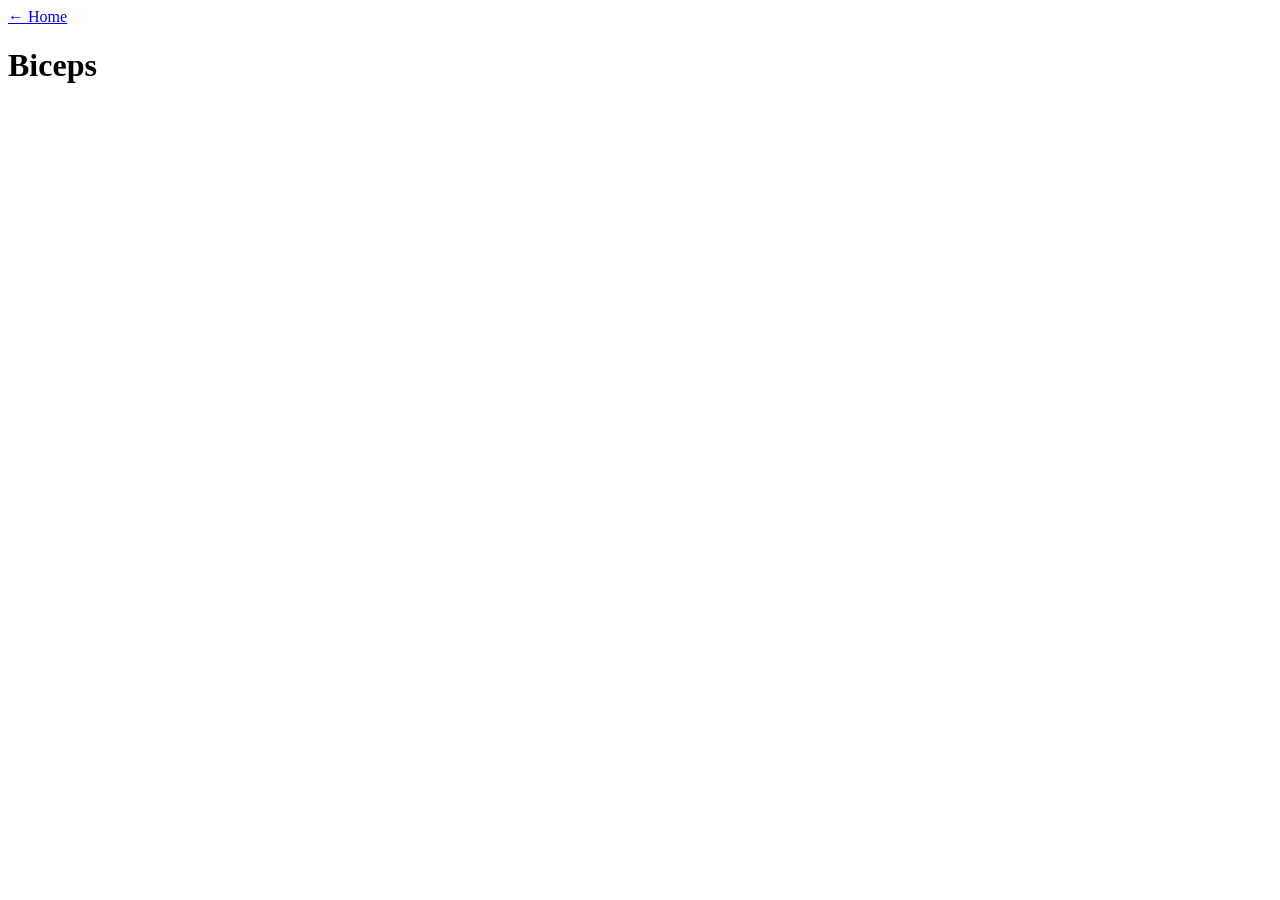
==== pages/biceps.html @ 672ff4da "added all muscle pages" ====
<!DOCTYPE html>
<html lang="en">

<head>
    <meta charset="UTF-8">
    <!-- meta = وسم معلومات لا يظهر للمستخدم -->
    <!-- charset = نوع الحروف المستخدمة -->
    <!-- UTF-8 = يدعم كل حروف العالم -->

    <meta name="viewport" content="width=device-width, initial-scale=1.0">
    <!-- meta = معلومات للمتصفح لا تظهر للمستخدم -->
    <!-- name = اسم نوع المعلومة -->
    <!-- viewport = الشاشة التي يرى منها المستخدم الموقع -->
    <!-- content = محتوى التعليمة -->
    <!-- width=device-width = اجعل عرض الصفحة يساوي عرض الشاشة -->
    <!-- initial-scale=1.0 = اعرض بالحجم الطبيعي بدون تكبير أو تصغير -->

    <title>PX8 - Biceps</title>
    <!-- title = اسم صفحة عضلة الظهر في تبويب المتصفح -->

    <link rel="stylesheet" href="../css/style.css">
    <!-- link = ربط ملف التصميم -->
    <!-- href = ارجع خطوة للخلف ثم اذهب إلى مجلد css -->

</head>

<body>

    <header>
    <!-- header = الشريط العلوي للصفحة -->

        <a href="../index.html">← Home</a>
        <!-- a = رابط للتنقل بين الصفحات -->
        <!-- href="../index.html" = ارجع للصفحة الرئيسية -->
        <!-- ← Home = نص الرابط الذي سيظهر للمستخدم -->

        <h1>Biceps</h1>
        <!-- h1 = اسم العضلة -->
         
    </header>

    <main>
    <!-- main = محتوى صفحة عضلة الظهر -->
    </main>

    <footer>
    <!-- footer = الشريط السفلي -->
    </footer>

</body>

</html>
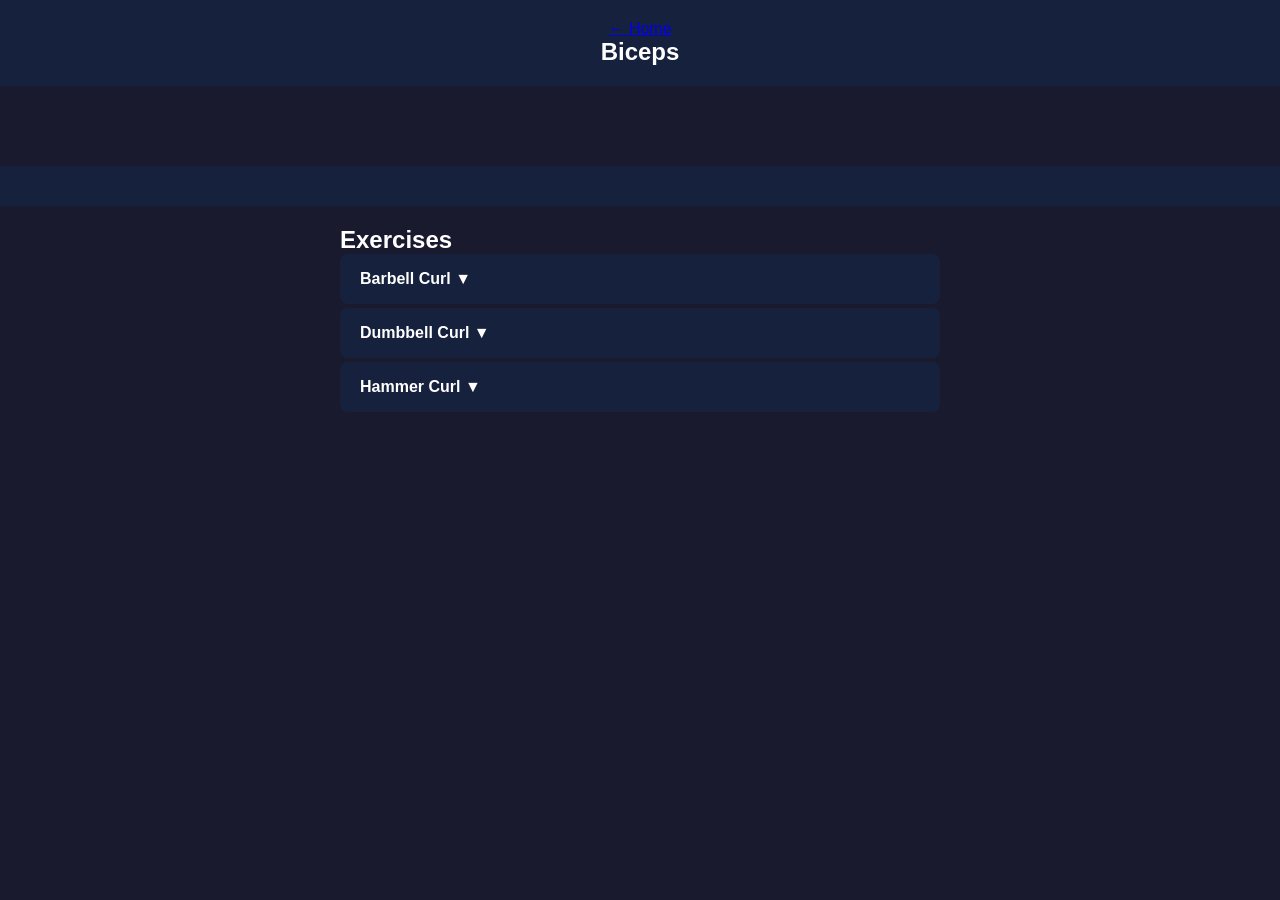
==== commit 8e6b41f0: "added all muscle exercises" ====
--- a/pages/biceps.html
+++ b/pages/biceps.html
@@ -46,7 +46,61 @@
     <footer>
     <!-- footer = الشريط السفلي -->
     </footer>
+<main>
 
+    <section class="exercises-list">
+
+        <h2>Exercises</h2>
+
+        <div class="exercise-item">
+            <button class="exercise-toggle">Barbell Curl ▼</button>
+            <div class="exercise-details">
+                <div class="set-form">
+                    <input type="number" placeholder="Weight (kg)">
+                    <input type="number" placeholder="Reps">
+                    <select>
+                        <option>✅ Success</option>
+                        <option>❌ Failed</option>
+                    </select>
+                    <button class="add-set">+ Add Set</button>
+                </div>
+            </div>
+        </div>
+
+        <div class="exercise-item">
+            <button class="exercise-toggle">Dumbbell Curl ▼</button>
+            <div class="exercise-details">
+                <div class="set-form">
+                    <input type="number" placeholder="Weight (kg)">
+                    <input type="number" placeholder="Reps">
+                    <select>
+                        <option>✅ Success</option>
+                        <option>❌ Failed</option>
+                    </select>
+                    <button class="add-set">+ Add Set</button>
+                </div>
+            </div>
+        </div>
+
+        <div class="exercise-item">
+            <button class="exercise-toggle">Hammer Curl ▼</button>
+            <div class="exercise-details">
+                <div class="set-form">
+                    <input type="number" placeholder="Weight (kg)">
+                    <input type="number" placeholder="Reps">
+                    <select>
+                        <option>✅ Success</option>
+                        <option>❌ Failed</option>
+                    </select>
+                    <button class="add-set">+ Add Set</button>
+                </div>
+            </div>
+        </div>
+
+    </section>
+
+</main>
+<script src="../js/main.js"></script>
 </body>
 
-</html>+</html>
--- a/css/style.css
+++ b/css/style.css
@@ -0,0 +1,219 @@
+* {
+    margin: 0;
+    /* margin = المسافة خارج العنصر */
+    /* 0 = احذف كل المسافات الافتراضية */
+
+    padding: 0;
+    /* padding = المسافة داخل العنصر */
+    /* 0 = احذف كل الحشو الافتراضي */
+
+    box-sizing: border-box;
+    /* box-sizing = طريقة حساب حجم العنصر */
+    /* border-box = احسب الحجم بما فيه الحدود والحشو */
+}
+
+body {
+    font-family: 'Inter', sans-serif;
+    /* font-family = نوع الخط المستخدم */
+    /* Inter = الخط الذي اخترناه */
+    /* sans-serif = خط احتياطي إذا لم يتحمل Inter */
+
+    background-color: #1A1A2E;
+    /* background-color = لون خلفية الصفحة كاملة */
+    /* #1A1A2E = أزرق داكن */
+
+    color: #FFFFFF;
+    /* color = لون النص الافتراضي */
+    /* #FFFFFF = أبيض */
+}
+
+header {
+    background-color: #16213E;
+    /* background-color = لون خلفية الهيدر */
+    /* #16213E = أزرق أعمق من الخلفية */
+
+    padding: 20px;
+    /* padding = مسافة داخلية من الحواف */
+    /* 20px = 20 بكسل من كل الجهات */
+
+    text-align: center;
+    /* text-align = محاذاة النص */
+    /* center = وسّط النص */
+}
+
+h1 {
+    color: #FFFFFF;
+    /* color = لون العنوان الرئيسي */
+    /* #FFFFFF = أبيض */
+
+    font-size: 24px;
+    /* font-size = حجم الخط */
+    /* 24px = 24 بكسل */
+}
+
+main {
+    padding: 20px;
+    /* padding = مسافة داخلية حول المحتوى الرئيسي */
+    /* 20px = 20 بكسل من كل الجهات */
+}
+
+.muscles-grid {
+    display: grid;
+    /* display = طريقة عرض العناصر */
+    /* grid = شبكة منظمة */
+
+    grid-template-columns: repeat(2, 1fr);
+    /* grid-template-columns = عدد الأعمدة */
+    /* repeat(2, 1fr) = عمودان متساويان */
+
+    gap: 16px;
+    /* gap = المسافة بين البطاقات */
+    /* 16px = 16 بكسل */
+
+    margin-top: 20px;
+    /* margin-top = مسافة من الأعلى */
+    /* 20px = 20 بكسل */
+}
+
+.muscle-card {
+    background-color: #16213E;
+    /* background-color = لون خلفية البطاقة */
+    /* #16213E = أزرق داكن */
+
+    border-radius: 12px;
+    /* border-radius = تدوير الزوايا */
+    /* 12px = 12 بكسل */
+
+    padding: 20px;
+    /* padding = مسافة داخلية في البطاقة */
+    /* 20px = 20 بكسل */
+
+    text-align: center;
+    /* text-align = توسيط النص */
+    /* center = في المنتصف */
+
+    cursor: pointer;
+    /* cursor = شكل المؤشر عند التحويم */
+    /* pointer = يتحول لإصبع عند الضغط */
+
+    transition: 0.3s;
+    /* transition = حركة ناعمة عند التفاعل */
+    /* 0.3s = مدة الحركة */
+}
+
+.muscle-card:hover {
+    background-color: #0F3460;
+    /* background-color = تغيير لون البطاقة عند التحويم */
+    /* #0F3460 = أزرق أفتح قليلًا */
+}
+
+.muscle-card a {
+    color: #FFFFFF;
+    /* color = لون نص الرابط */
+    /* #FFFFFF = أبيض */
+
+    text-decoration: none;
+    /* text-decoration = تزيين النص */
+    /* none = احذف الخط تحت الرابط */
+
+    font-size: 18px;
+    /* font-size = حجم النص */
+    /* 18px = 18 بكسل */
+
+    font-weight: 600;
+    /* font-weight = سُمك الخط */
+    /* 600 = نص شبه غامق */
+}
+
+footer {
+    background-color: #16213E;
+    /* background-color = لون خلفية الفوتر */
+    /* #16213E = أزرق داكن */
+
+    padding: 20px;
+    /* padding = مسافة داخلية */
+    /* 20px = 20 بكسل */
+
+    text-align: center;
+    /* text-align = توسيط النص */
+    /* center = في المنتصف */
+
+    margin-top: 40px;
+    /* margin-top = مسافة من الأعلى */
+    /* 40px = 40 بكسل */
+}
+
+.exercises-list {
+    max-width: 600px;
+    margin: 0 auto;
+    /* توسيط قائمة التمارين مع حد أقصى للعرض */
+}
+
+.exercise-toggle {
+    width: 100%;
+    background-color: #16213E;
+    color: #FFFFFF;
+    border: none;
+    padding: 16px 20px;
+    text-align: left;
+    font-size: 16px;
+    font-weight: 600;
+    cursor: pointer;
+    border-radius: 8px;
+    margin-bottom: 4px;
+    transition: 0.3s;
+    /* زر التمرين كامل العرض مع حركة ناعمة */
+}
+
+.exercise-toggle:hover {
+    background-color: #0F3460;
+    /* تغيير اللون عند التحويم */
+}
+
+.exercise-details {
+    display: none;
+    background-color: #16213E;
+    border-radius: 8px;
+    padding: 16px;
+    margin-bottom: 8px;
+    /* التفاصيل مخفية افتراضياً */
+}
+
+.exercise-details.open {
+    display: block;
+    /* إظهار التفاصيل عند الضغط */
+}
+
+.set-form {
+    display: flex;
+    flex-direction: column;
+    gap: 12px;
+    /* نموذج الجولة عمودي */
+}
+
+.set-form input, .set-form select {
+    padding: 10px;
+    border-radius: 8px;
+    border: none;
+    background-color: #1A1A2E;
+    color: #FFFFFF;
+    font-size: 14px;
+    /* حقول الإدخال */
+}
+
+.add-set {
+    background-color: #D97706;
+    color: #FFFFFF;
+    border: none;
+    padding: 10px;
+    border-radius: 8px;
+    cursor: pointer;
+    font-weight: 600;
+    transition: 0.3s;
+    /* زر إضافة جولة برتقالي */
+}
+
+.add-set:hover {
+    background-color: #B45309;
+    /* لون أغمق عند التحويم */
+}
